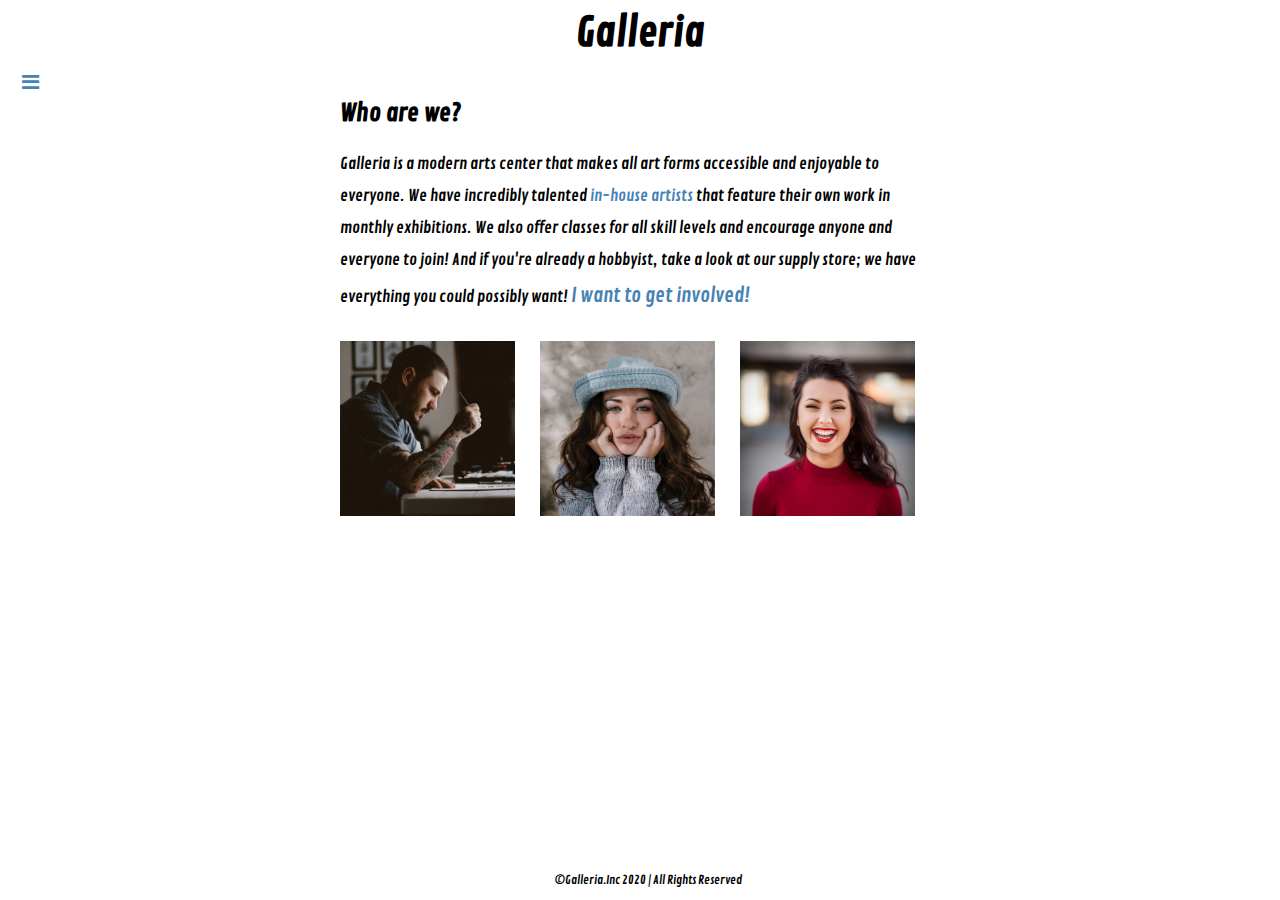
==== about.html @ e814914b "updates to title" ====
<!DOCTYPE html>

<head>
    <meta name="viewport" content="width=device-width" , initial-scale="1.0">
    <meta charset="UTF-8">
    <meta name="Author" content="Andreas">
    <meta name="Date" content="3/3/2020">
    <meta name=Assignment content="Comp20 Midterm">
    <meta name="Description" content="Contact Us">
    <link href="https://fonts.googleapis.com/css?family=Contrail+One&display=swap" rel="stylesheet">
    <link rel="stylesheet" href="https://cdnjs.cloudflare.com/ajax/libs/font-awesome/4.7.0/css/font-awesome.min.css">
    <link rel="stylesheet" type="text/css" href="index_style.css" />
    <link rel="stylesheet" type="text/css" href="about.css"/>
    <title>Galleria - About</title>
</head>
<body>
    <header class="top">
        <h1 style="text-align: center;"> Galleria </h1>
        <div class = "header">
            <a href="javascript:void(0);" class="icon" onclick="navFunction()">
                <i class="fa fa-bars"></i>
            </a>
            <br/><br/>
            <div id="navbar">
                <a href="index.html">Home</a>
                <a href="about.html">About</a>
                <a href="contact.html" class="active">Contact</a>
                <a href="portfolio.html">Portfolio</a>
                <a href="services.html">Services</a>
                <a href="reviews.html">Review</a>
            </div>
            <script language="javascript">
                function navFunction() {
                    var links = document.getElementById("navbar");
                    if (links.style.display == "block") {
                        links.style.display = "none";
                    } else {
                        links.style.display = "block";
                    }
                }
            </script>
        </div>
    </header>
    <section id="about_description">
        <h2>Who are we?</h2><br /> 
        <p>Galleria is a modern arts center that makes all art forms accessible and enjoyable to everyone. We have incredibly talented 
        <a href="portfolio.html">in-house artists</a> that feature their own work in monthly exhibitions. We also offer classes for all skill levels and encourage anyone and everyone to join! And if you're already a hobbyist, take a look at our supply store; we have everything you could possibly want!
        <a href="contact.html " id="link" style="font-size: 20px;">I want to get involved!</a></p>
    </section>
    <div id="columns">
            <div id="slider1">
            <ul class="slides">
                <li class="slide"><img src="./portfolio_artists/Alex.jpg"></li>
                <li class="slide"><img src="./portfolio_photographs/abstract1.jpg"></li>
                <li class="slide"><img src="./portfolio_sculptures/clay1.jpg"></li>
                <li class="slide"><img src="./portfolio_artists/Alex.jpg"></li>
            </ul>
        </div>
        <div id="slider2">
            <ul class="slides">
                <li class="slide"><img src="./portfolio_artists/Anna.jpg"></li>
                <li class="slide"><img src="./portfolio_photographs/abstract2.jpg"></li>
                <li class="slide"><img src="./portfolio_sculptures/clay2.jpg"></li>
                <li class="slide"><img src="./portfolio_artists/Anna.jpg.jpg"></li>
            </ul>
        </div>
        <div id="slider3">
            <ul class="slides">
                <li class="slide"><img src="./portfolio_artists/Anne.jpg"></li>
                <li class="slide"><img src="./portfolio_photographs/abstract3.jpg"></li>
                <li class="slide"><img src="./portfolio_sculptures/clay3.jpg"></li>
                <li class="slide"><img src="./portfolio_artists/Anne.jpg"></li>
            </ul>
        </div>
    </div>
    <script src="https://ajax.googleapis.com/ajax/libs/jquery/3.4.1/jquery.min.js"></script>
    <script>
        var width = 200;
        var animationSpeed = 1750;
        var pause = 4250;

        var currSlide1 = 1;
        var $slider1 = $('#slider1');
        var $slideContainer1 = $slider1.find('.slides');
        var $slides1 = $slideContainer1.find('.slide');
        $(function() {
            setInterval(function() {
                $slideContainer1.animate({'margin-left': '-='+width}, animationSpeed, function() {
                    currSlide1++;
                    if (currSlide1 == $slides1.length) {
                        currSlide1 = 1;
                        $slideContainer1.css('margin-left', 0);
                    }
                });
            }, pause);
        });

        var currSlide2 = 1;
        var $slider2 = $('#slider2');
        var $slideContainer2 = $slider2.find('.slides');
        var $slides2 = $slideContainer2.find('.slide');
        $(function() {
            setInterval(function() {
                $slideContainer2.animate({'margin-left': '-='+width}, animationSpeed, function() {
                    currSlide2++;
                    if (currSlide2 == $slides2.length) {
                        currSlide2 = 1;
                        $slideContainer2.css('margin-left', 0);
                    }
                });
            }, pause);
        });

        var currSlide3 = 1;
        var $slider3 = $('#slider3');
        var $slideContainer3 = $slider3.find('.slides');
        var $slides3 = $slideContainer3.find('.slide');
        $(function() {
            setInterval(function() {
                $slideContainer3.animate({'margin-left': '-='+width}, animationSpeed, function() {
                    currSlide3++;
                    if (currSlide3 == $slides3.length) {
                        currSlide3 = 1;
                        $slideContainer3.css('margin-left', 0);
                    }
                });
            }, pause);
        });
    </script>
    <footer>
        <p style="line-height: normal; margin-bottom: 12px; margin-top: 12px;">
            ©Galleria.Inc 2020 | All Rights Reserved</p>
    </footer>
</body>
---- index_style.css ----
body {
    font-family: 'Contrail One', 'Ariel';
    background-color: white;
}

h1 {
    font-size: 40px;
    margin: auto;
}

h2 {
    margin: 0px;
}

.header {
    margin: auto;
    overflow: hidden;
    background-color: white;
    position: relative;
    border-bottom: steelblue;
}

.header #navbar {
    display: none;
}

.header a {
    color: steelblue;
    padding: 12px 14px;
    font-size: 20px;
    text-decoration: none;
    display: block;
}

.header a.icon {
    position: absolute;
    display: block;
    left: 0;
    top: 0;
}

.navbar a:hover {
    background-color: lightgrey;
    color: white;
}

.active {
    background-color: white;
    color: white;
}

a {
    color: #4682b4;
    text-decoration: none;
}

#welcome_description {
    margin-left: 7.5%;
    width: 500px;
    margin-bottom: 40px;
}

#news {
    margin-left: 7.5%;
    width: 500px;
    margin-bottom: 40px;
    display: inline-block;
}

#slider {
    width: 500px;
    height: 400px;
    overflow: hidden;
    float: right;
    margin-right: 7.5%;
    margin-top: -150px;
}

#slider .slides {
    display: block;
    width: 6000px;
    height: 400px;
    margin: 0;
    padding: 0;
}

#slider .slide {
    float: left;
    list-style-type: none;
    width: 500px;
    height: auto;
}

#slider .slide img {
    width: 500px;
    height: 400px;
}

footer {
    background-color: white;
    width: 100%;
    text-align: center;
    font-size: 12px;
    display: block;
    position: fixed;
    bottom: 0;
}
---- about.css ----
#about_description {
    width: 600px;
    margin: auto;
}

p {
    line-height: 2;
    margin-top: 0px;
    margin-bottom: 25px;
}

#columns {
    columns: 3 200px;
    width: 600px;
    column-gap: 0;
    margin: auto;
}

#slider1 {
    width: 175px;
    height: 175px;
    overflow: hidden;
}

#slider2 {
    width: 175px;
    height: 175px;
    overflow: hidden;
}

#slider3 {
    width: 175px;
    height: 175px;
    overflow: hidden;
}

.slides {
    display: block;
    width: 6000px;
    height: 175px;
    margin: 0;
    padding: 0;
}

.slide {
    float: left;
    list-style-type: none;
    width: 200px;
    height: auto;
}

.slide img {
    width: 175px;
    height: 175px;
}

@media (max-width: 600px) {
    #about_description {
        width: 280px;
    }

    #columns {
        columns: 1 200px;
        width: 200px;
        margin: auto;
    }

    #slider1 {
        margin-bottom: 20px;
        margin-left: auto;
        margin-right: auto;
    }

    #slider2 {
        margin-bottom: 20px;
        margin-left: auto;
        margin-right: auto;
    }

    #slider3 {
        margin-bottom: 20px;
        margin-left: auto;
        margin-right: auto;
    }
}
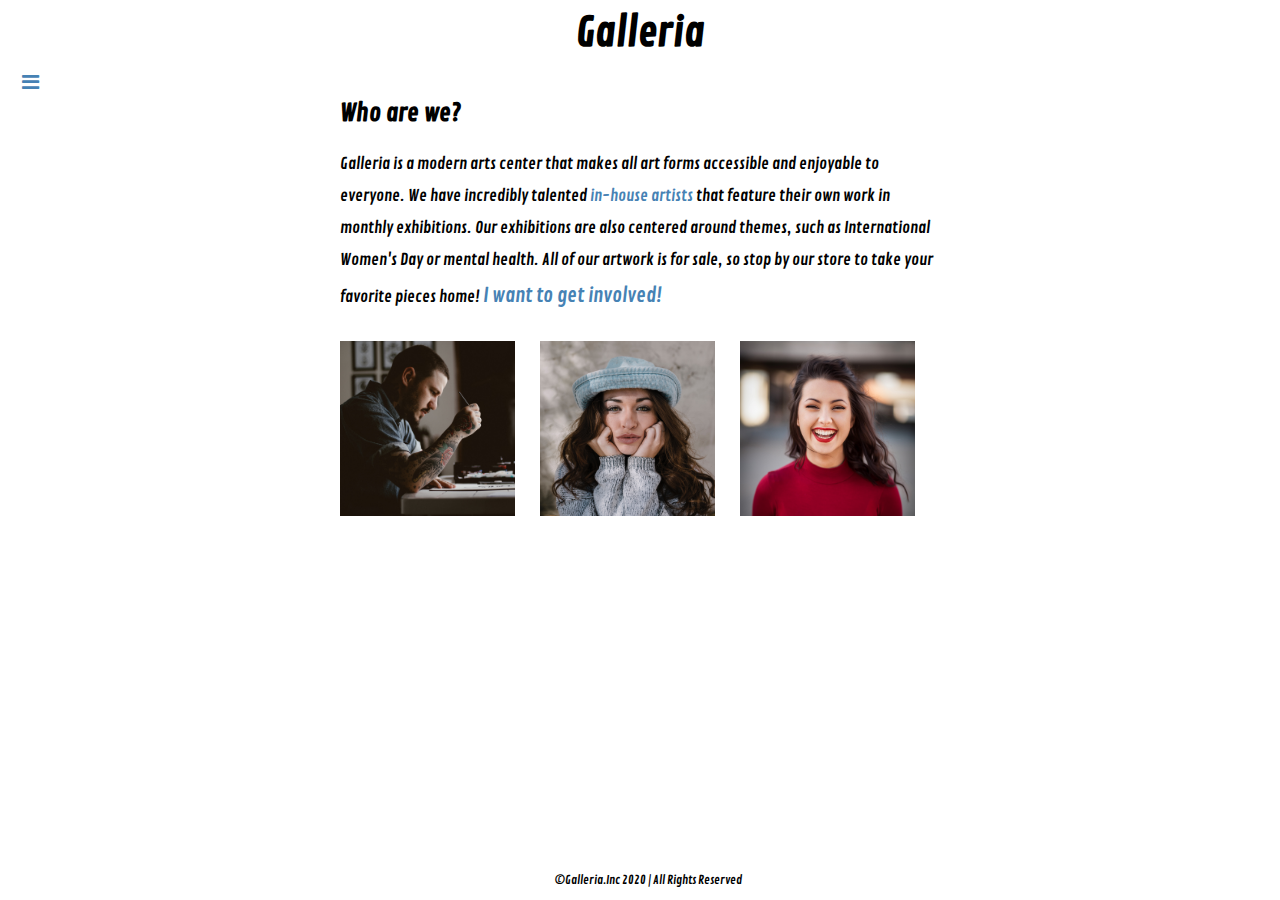
==== commit c8d01ed5: "take out link" ====
--- a/about.html
+++ b/about.html
@@ -26,7 +26,6 @@
                 <a href="about.html">About</a>
                 <a href="contact.html" class="active">Contact</a>
                 <a href="portfolio.html">Portfolio</a>
-                <a href="services.html">Services</a>
                 <a href="reviews.html">Review</a>
             </div>
             <script language="javascript">
@@ -44,7 +43,7 @@
     <section id="about_description">
         <h2>Who are we?</h2><br /> 
         <p>Galleria is a modern arts center that makes all art forms accessible and enjoyable to everyone. We have incredibly talented 
-        <a href="portfolio.html">in-house artists</a> that feature their own work in monthly exhibitions. We also offer classes for all skill levels and encourage anyone and everyone to join! And if you're already a hobbyist, take a look at our supply store; we have everything you could possibly want!
+        <a href="portfolio.html">in-house artists</a> that feature their own work in monthly exhibitions. Our exhibitions are also centered around themes, such as International Women's Day or mental health. All of our artwork is for sale, so stop by our store to take your favorite pieces home!
         <a href="contact.html " id="link" style="font-size: 20px;">I want to get involved!</a></p>
     </section>
     <div id="columns">
--- a/index_style.css
+++ b/index_style.css
@@ -104,4 +104,47 @@
     display: block;
     position: fixed;
     bottom: 0;
+}
+
+@media (max-width: 1150px) {
+    #welcome_description {
+        width: 280px;
+        margin: auto;
+        display: block;
+    }
+
+    #news {
+        width: 280px;
+        margin: auto;
+        display: block;
+    }
+
+    #slider {
+        width: 280px;
+        height: 280px;
+        overflow: hidden;
+        display: block;
+        margin: auto;
+        float: none;
+        margin-bottom: 20px;
+    }
+    
+    #slider .slides {
+        display: block;
+        width: 6000px;
+        height: 280px;
+        margin: 0;
+        padding: 0;
+    }
+    
+    #slider .slide {
+        list-style-type: none;
+        width: 280px;
+        height: auto;
+    }
+    
+    #slider .slide img {
+        width: 280px;
+        height: 280px;
+    }
 }